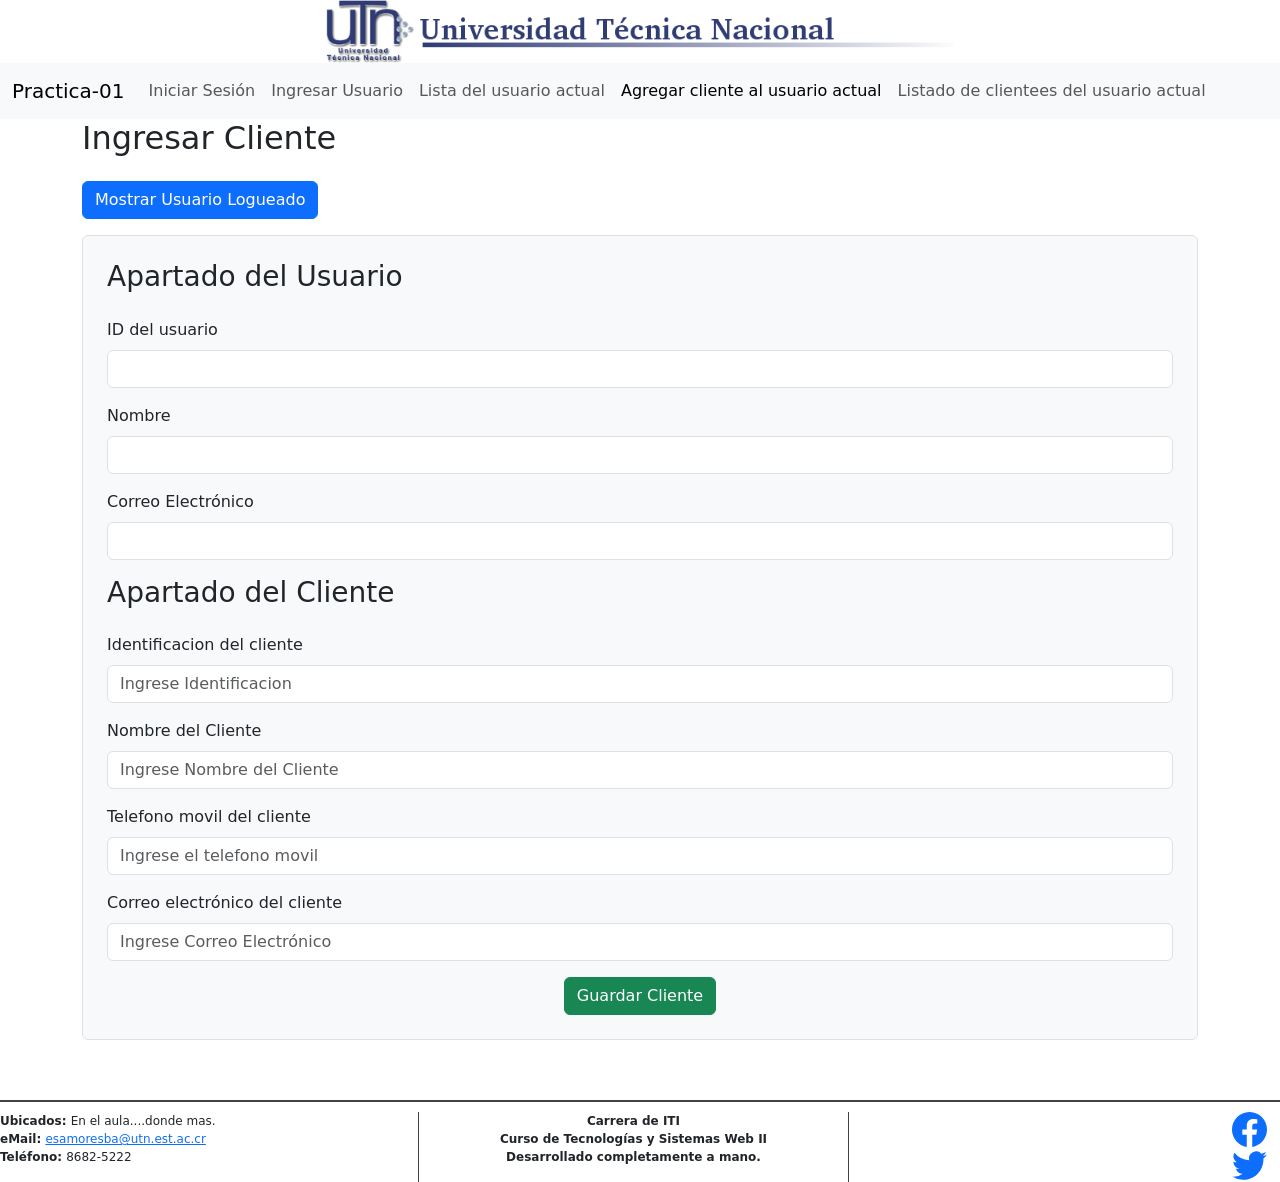
==== frontend/ejs02/addCustomer.html @ 122ee9d3 "Avance Ejercicio Practica-01 Se realizan varis ejercicios de la partica." ====
<!DOCTYPE html>
<html lang="en">
<head>
    <meta charset="UTF-8">
    <title>Ingresar Cliente</title>
    <link href="https://cdn.jsdelivr.net/npm/bootstrap@5.2.3/dist/css/bootstrap.min.css" rel="stylesheet" integrity="sha384-rbsA2VBKQhggwzxH7pPCaAqO46MgnOM80zW1RWuH61DGLwZJEdK2Kadq2F9CUG65" crossorigin="anonymous">
    <link rel="stylesheet" href="styles/formatos2.css">
</head>
<body>
    <header>
        <div class="row justify-content-center align-items-center">
            <div class="col-lg-6 d-flex justify-content-center">
                <img src="img/encabe.png" class="img-fluid" alt="logo">
            </div>
        </div>
        <nav class="navbar navbar-expand-lg bg-body-tertiary">
            <div class="container-fluid">
                <a class="navbar-brand" href="#">Practica<span class="numerito">-01</span></a>
                <button class="navbar-toggler" type="button" data-bs-toggle="collapse" data-bs-target="#navbarNavAltMarkup" aria-controls="navbarNavAltMarkup" aria-expanded="false" aria-label="Toggle navigation">
                    <span class="navbar-toggler-icon"></span>
                </button>
                <div class="collapse navbar-collapse" id="navbarNavAltMarkup">
                    <div class="navbar-nav">
                        <a class="nav-link" href="index.html">Iniciar Sesión</a>
                        <a class="nav-link" href="register.html">Ingresar Usuario</a>
                        <a class="nav-link" href="userList.html">Lista del usuario actual</a>
                        <!--En la lista anterior por cada cliente mostrado, deben aparecer los accesos a los métodos de
                        modificar y borrar el cliente.-->
                        <a class="nav-link active"aria-current="page" href="addCustomer.html">Agregar cliente al usuario actual</a>
                        <a class="nav-link" href="clientList.html">Listado de clientees del usuario actual</a>
                        <!--<a class="nav-link" href="#">Modificar los datos</a>-->
                        <!--El método de borrar debe confirmar si desea eliminar el registro del cliente o no.-->
                    </div>
                </div>
            </div>
        </nav>
    </header>
   
    <main class="container">
        <h2 class="mb-4">Ingresar Cliente</h2>

        <div class="mb-3">
            <button class="btn btn-primary" id="btnMostrarCliente" onclick="mostrarClienteActual()">Mostrar Usuario Logueado</button>
        </div>

        <form id="clienteForm" class="p-4 border rounded bg-light">
            <h3 class="mb-4">Apartado del Usuario</h3>
            <div class="mb-3">
                <label for="clienteId" class="form-label">ID del usuario</label>
                <input type="text" class="form-control" id="clienteId" readonly>
            </div>
            <div class="mb-3">
                <label for="clienteNombre" class="form-label">Nombre</label>
                <input type="text" class="form-control" id="clienteNombre" readonly>
            </div>
            <div class="mb-3">
                <label for="clienteEmail" class="form-label">Correo Electrónico</label>
                <input type="email" class="form-control" id="clienteEmail" readonly>
            </div>
            <h3 class="mb-4">Apartado del Cliente</h3>
            <div class="mb-3">
                <label for="clienteId" class="form-label">Identificacion del cliente</label>
                <input type="text" class="form-control" id="clienteId-add" placeholder="Ingrese Identificacion">
            </div>
            <div class="mb-3">
                <label for="clienteNombre" class="form-label">Nombre del Cliente</label>
                <input type="text" class="form-control" id="clienteNombre-add" placeholder="Ingrese Nombre del Cliente">
            </div>
            <div class="mb-3">
                <label for="clienteTelefono" class="form-label">Telefono movil del cliente</label>
                <input type="tel" class="form-control" id="clienteTelefono-add" placeholder="Ingrese el telefono movil">
            </div>
            <div class="mb-3">
                <label for="clienteEmail" class="form-label">Correo electrónico del cliente</label>
                <input type="email" class="form-control" id="clienteEmail-add" placeholder="Ingrese Correo Electrónico">
            </div>
            <div class="d-flex justify-content-center align-items-center">
                <button type="button" class="btn btn-success " id="btnGuardarCus">Guardar Cliente</button>
            </div>
            <!--
            <div class="d-flex justify-content-between">
                <button type="button" class="btn btn-success">Modificar</button>
                <button type="button" class="btn btn-danger">Borrar</button>
            </div>-->
        </form>
    </main>


    <footer class="row pie">
		<div class="div_pi">
                <strong>Ubicados: </strong>En el aula....donde mas.<br/>
                <strong>eMail:    </strong> <a href="mailto:esamoresba@utn.est.ac.cr?subject=Solicito información">esamoresba@utn.est.ac.cr</a><br />
                <strong>Teléfono: </strong>8682-5222
            </div>
            <div class="div_pc">
                Carrera de ITI<br/>
                Curso de Tecnologías y Sistemas Web II <br/>
                Desarrollado completamente a mano.
            </div>
            <div class="div_pd">
				<a href="https://www.facebook.com/"><svg xmlns="http://www.w3.org/2000/svg" width="35" height="35" fill="currentColor" class="bi bi-facebook" viewBox="0 0 16 16">
                <path d="M16 8.049c0-4.446-3.582-8.05-8-8.05C3.58 0-.002 3.603-.002 8.05c0 4.017 2.926 7.347 6.75 7.951v-5.625h-2.03V8.05H6.75V6.275c0-2.017 1.195-3.131 3.022-3.131.876 0 1.791.157 1.791.157v1.98h-1.009c-.993 0-1.303.621-1.303 1.258v1.51h2.218l-.354 2.326H9.25V16c3.824-.604 6.75-3.934 6.75-7.951"/></svg></a>
				<br>
				<a href="https://twitter.com/"><svg xmlns="http://www.w3.org/2000/svg" width="35" height="35" fill="currentColor" class="bi bi-twitter" viewBox="0 0 16 16">
                <path d="M5.026 15c6.038 0 9.341-5.003 9.341-9.334q.002-.211-.006-.422A6.7 6.7 0 0 0 16 3.542a6.7 6.7 0 0 1-1.889.518 3.3 3.3 0 0 0 1.447-1.817 6.5 6.5 0 0 1-2.087.793A3.286 3.286 0 0 0 7.875 6.03a9.32 9.32 0 0 1-6.767-3.429 3.29 3.29 0 0 0 1.018 4.382A3.3 3.3 0 0 1 .64 6.575v.045a3.29 3.29 0 0 0 2.632 3.218 3.2 3.2 0 0 1-.865.115 3 3 0 0 1-.614-.057 3.28 3.28 0 0 0 3.067 2.277A6.6 6.6 0 0 1 .78 13.58a6 6 0 0 1-.78-.045A9.34 9.34 0 0 0 5.026 15"/></svg></a>
			</div>
	</footer>

    <!--SCRIPT JS BOOTSTRAP-->
    <script src="https://cdn.jsdelivr.net/npm/bootstrap@5.2.3/dist/js/bootstrap.bundle.min.js" integrity="sha384-kenU1KFdBIe4zVF0s0G1M5b4hcpxyD9F7jL+jjXkk+Q2h455rYXK/7HAuoJl+0I4" crossorigin="anonymous"></script>
    <script src="codes/user-list.js"></script>
    <script src="codes/add-customer.js"></script>
</body>
</html>
---- frontend/ejs02/styles/formatos2.css ----
.linea_sep{
	margin-top: 10px;
}

.pie{
	border-top:2px rgb(66, 66, 66) solid;
	font-size: 12px;
	height: 50px;
	margin-top: 60px;
	padding-top: 10px;
}

.div_pi{
	float: left;
	text-align: left;
	width: 33%;
}

.div_pc{
	border-left: 1px rgb(66, 66, 66) solid;
	border-right: 1px rgb(66, 66, 66) solid;
	float: left;
	font-weight: bold;
	text-align: center;
	width: 33%;
}

.div_pd{
	float: left;
	text-align: right;;
	width: 33%;
}
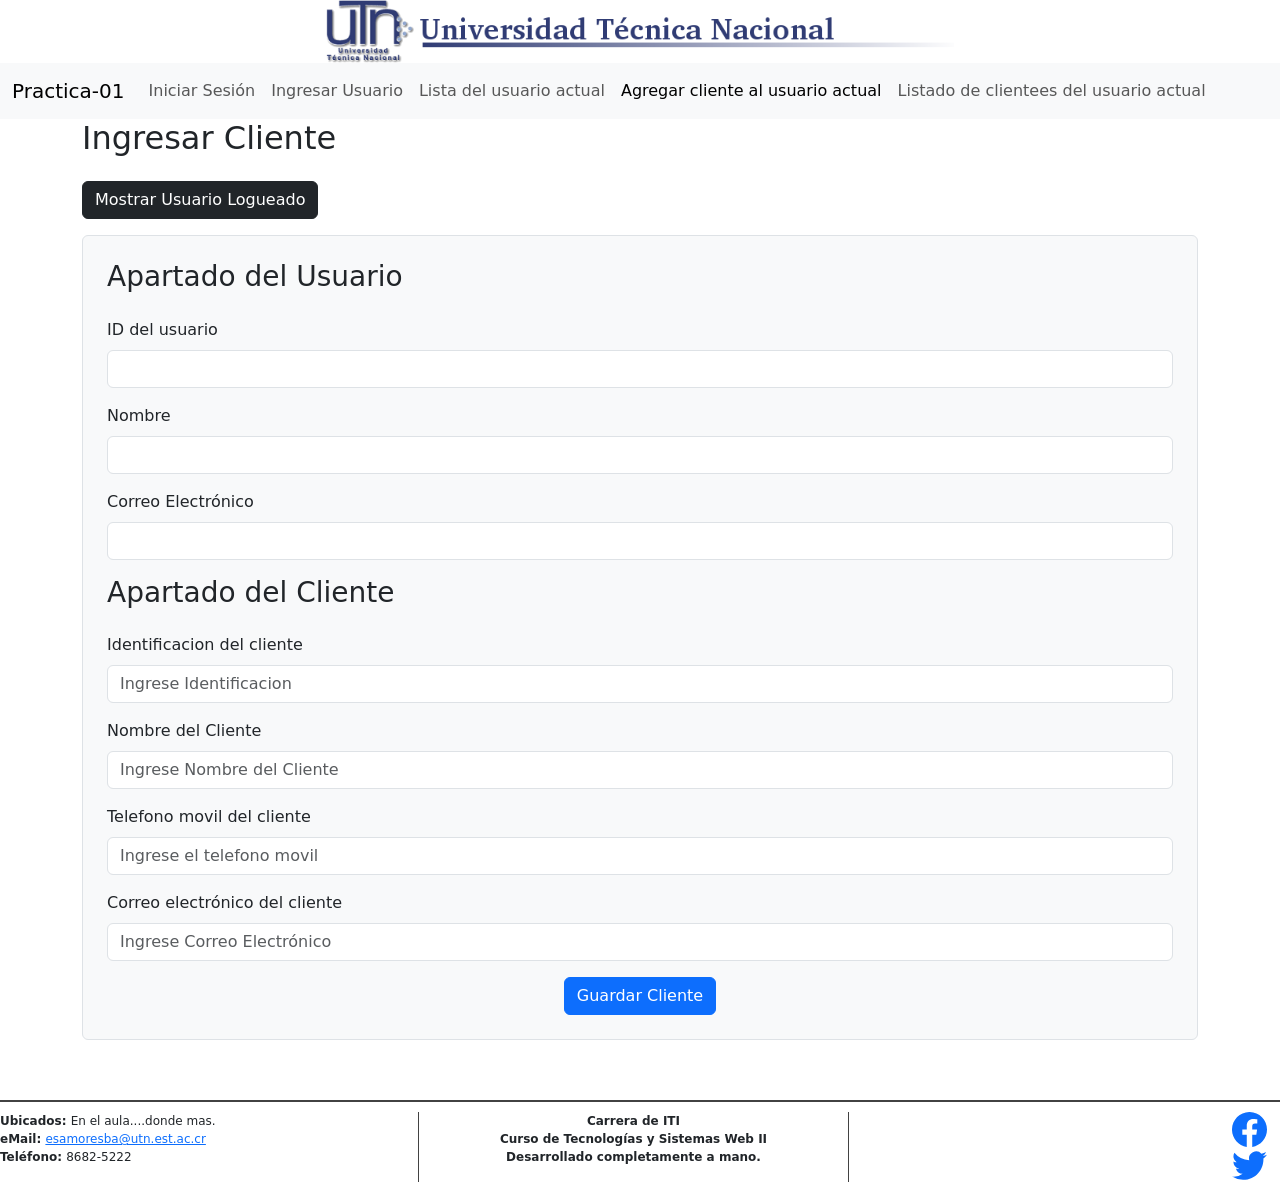
==== commit 877691fa: "commi algunos estilos" ====
--- a/frontend/ejs02/addCustomer.html
+++ b/frontend/ejs02/addCustomer.html
@@ -40,7 +40,7 @@
         <h2 class="mb-4">Ingresar Cliente</h2>
 
         <div class="mb-3">
-            <button class="btn btn-primary" id="btnMostrarCliente" onclick="mostrarClienteActual()">Mostrar Usuario Logueado</button>
+            <button class="btn btn-dark" id="btnMostrarCliente" onclick="mostrarClienteActual()">Mostrar Usuario Logueado</button>
         </div>
 
         <form id="clienteForm" class="p-4 border rounded bg-light">
@@ -75,7 +75,7 @@
                 <input type="email" class="form-control" id="clienteEmail-add" placeholder="Ingrese Correo Electrónico">
             </div>
             <div class="d-flex justify-content-center align-items-center">
-                <button type="button" class="btn btn-success " id="btnGuardarCus">Guardar Cliente</button>
+                <button type="button" class="btn btn-primary" id="btnGuardarCus">Guardar Cliente</button>
             </div>
             <!--
             <div class="d-flex justify-content-between">
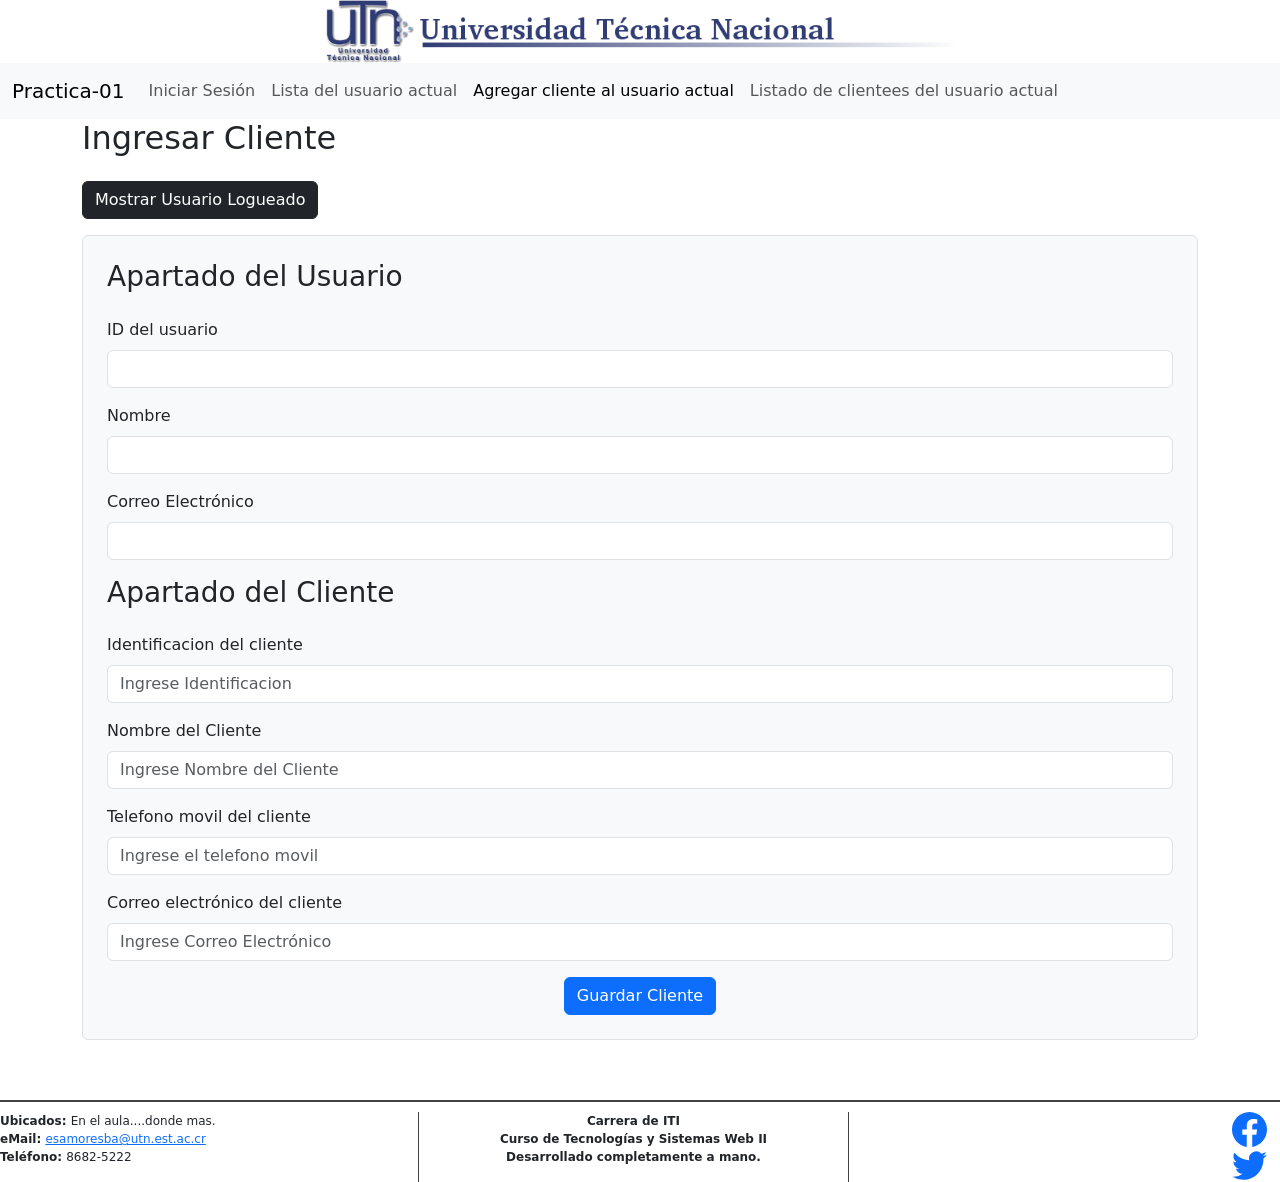
==== commit a415ce30: "Commit Creacion del listado en forma de tabla, implementacion del boton eliminar. Nota: falta implem" ====
--- a/frontend/ejs02/addCustomer.html
+++ b/frontend/ejs02/addCustomer.html
@@ -22,12 +22,12 @@
                 <div class="collapse navbar-collapse" id="navbarNavAltMarkup">
                     <div class="navbar-nav">
                         <a class="nav-link" href="index.html">Iniciar Sesión</a>
-                        <a class="nav-link" href="register.html">Ingresar Usuario</a>
+                        <!--<a class="nav-link" href="register.html">Ingresar Usuario</a>-->
                         <a class="nav-link" href="userList.html">Lista del usuario actual</a>
                         <!--En la lista anterior por cada cliente mostrado, deben aparecer los accesos a los métodos de
                         modificar y borrar el cliente.-->
                         <a class="nav-link active"aria-current="page" href="addCustomer.html">Agregar cliente al usuario actual</a>
-                        <a class="nav-link" href="clientList.html">Listado de clientees del usuario actual</a>
+                        <a class="nav-link" href="clientListTest.html">Listado de clientees del usuario actual</a>
                         <!--<a class="nav-link" href="#">Modificar los datos</a>-->
                         <!--El método de borrar debe confirmar si desea eliminar el registro del cliente o no.-->
                     </div>
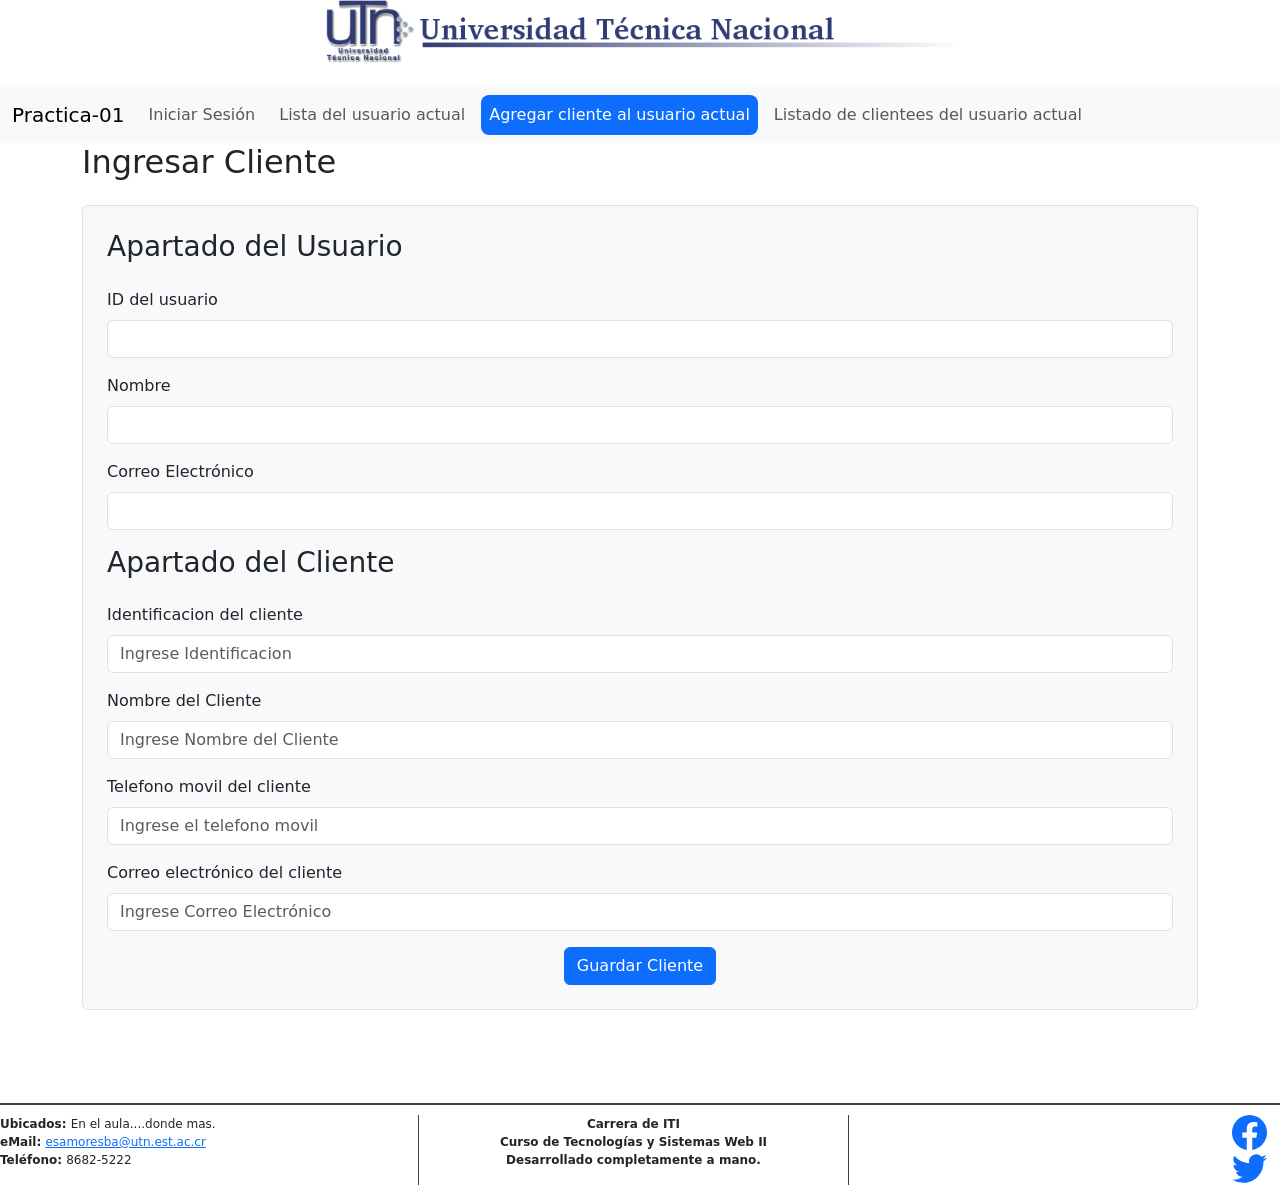
==== commit 7ed784a7: "Commit Agregue la pagina de modificar cliente pero tengo que hacer la logica de la modificarcion" ====
--- a/frontend/ejs02/addCustomer.html
+++ b/frontend/ejs02/addCustomer.html
@@ -4,7 +4,7 @@
     <meta charset="UTF-8">
     <title>Ingresar Cliente</title>
     <link href="https://cdn.jsdelivr.net/npm/bootstrap@5.2.3/dist/css/bootstrap.min.css" rel="stylesheet" integrity="sha384-rbsA2VBKQhggwzxH7pPCaAqO46MgnOM80zW1RWuH61DGLwZJEdK2Kadq2F9CUG65" crossorigin="anonymous">
-    <link rel="stylesheet" href="styles/formatos2.css">
+    <link rel="stylesheet" href="styles/formatos.css">
 </head>
 <body>
     <header>
@@ -13,7 +13,7 @@
                 <img src="img/encabe.png" class="img-fluid" alt="logo">
             </div>
         </div>
-        <nav class="navbar navbar-expand-lg bg-body-tertiary">
+        <nav class="navbar navbar-expand-lg bg-body-tertiary mt-4">
             <div class="container-fluid">
                 <a class="navbar-brand" href="#">Practica<span class="numerito">-01</span></a>
                 <button class="navbar-toggler" type="button" data-bs-toggle="collapse" data-bs-target="#navbarNavAltMarkup" aria-controls="navbarNavAltMarkup" aria-expanded="false" aria-label="Toggle navigation">
@@ -36,13 +36,14 @@
         </nav>
     </header>
    
-    <main class="container">
+    <main class="container" style="min-height: 100vh;">
         <h2 class="mb-4">Ingresar Cliente</h2>
-
+        <!--
         <div class="mb-3">
             <button class="btn btn-dark" id="btnMostrarCliente" onclick="mostrarClienteActual()">Mostrar Usuario Logueado</button>
         </div>
-
+        -->
+        
         <form id="clienteForm" class="p-4 border rounded bg-light">
             <h3 class="mb-4">Apartado del Usuario</h3>
             <div class="mb-3">
--- a/frontend/ejs02/styles/formatos.css
+++ b/frontend/ejs02/styles/formatos.css
@@ -0,0 +1,47 @@
+.linea_sep{
+	margin-top: 10px;
+}
+
+.pie{
+	border-top:2px rgb(66, 66, 66) solid;
+	font-size: 12px;
+	height: 50px;
+	margin-top: 60px;
+	padding-top: 10px;
+}
+
+.div_pi{
+	float: left;
+	text-align: left;
+	width: 33%;
+}
+
+.div_pc{
+	border-left: 1px rgb(66, 66, 66) solid;
+	border-right: 1px rgb(66, 66, 66) solid;
+	float: left;
+	font-weight: bold;
+	text-align: center;
+	width: 33%;
+}
+
+.div_pd{
+	float: left;
+	text-align: right;;
+	width: 33%;
+}
+
+.navbar-nav .nav-link {
+    transition: background 0.2s, color 0.2s;
+    border-radius: 0.5rem;
+    margin-right: 0.5rem;
+    padding: 0.5rem 1rem;
+}
+
+.navbar-nav .nav-link:hover, .navbar-nav .nav-link.active {
+    background: #0d6efd;
+    color: #fff !important;
+    text-decoration: none;
+}
+
+
